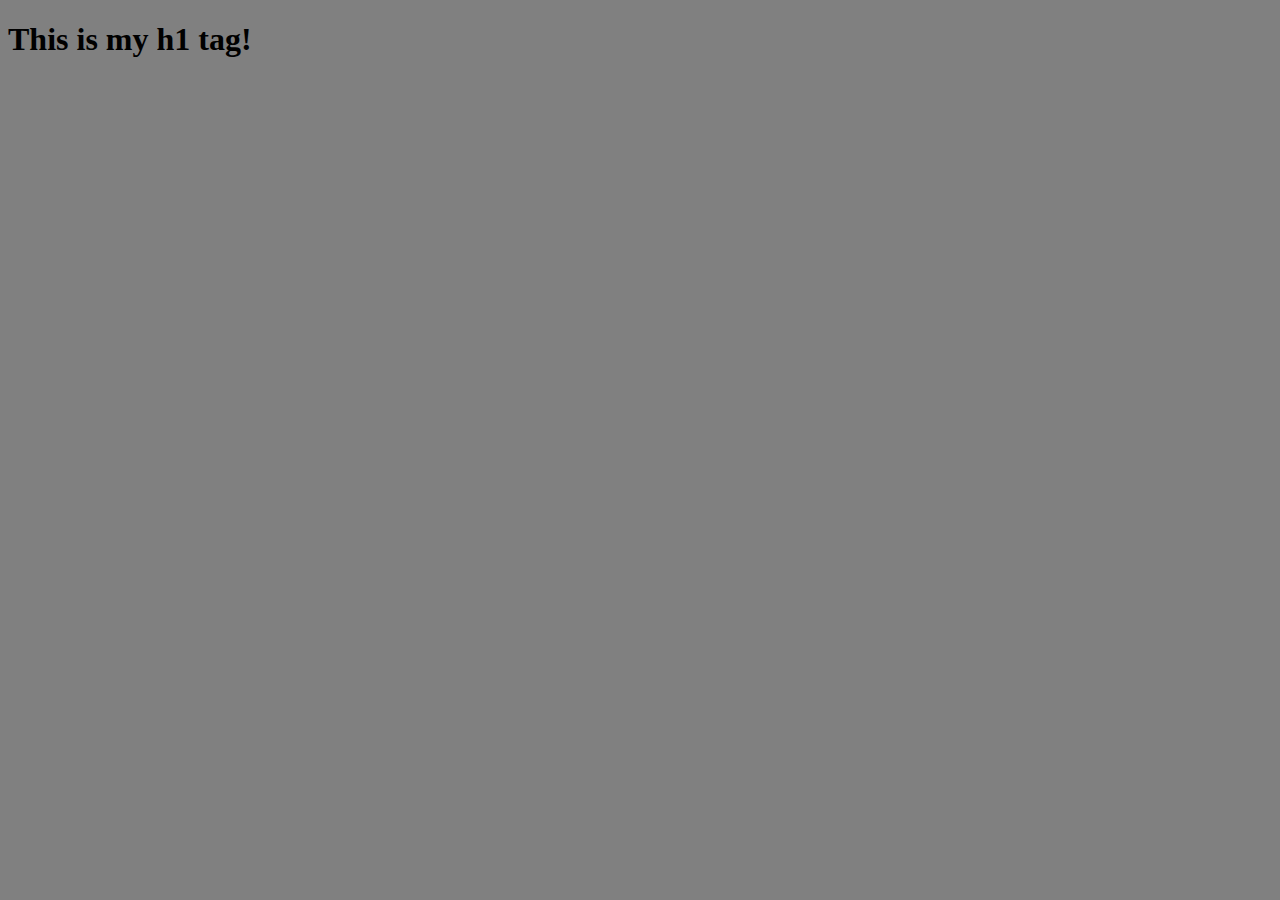
==== index.html @ d255fb72 "added basic documents" ====
<!DOCTYPE html>
<html lang="en">
<head>
    <meta charset="UTF-8">
    <meta name="viewport" content="width=device-width, initial-scale=1.0">
    <meta http-equiv="X-UA-Compatible" content="ie=edge">
    <title>Document</title>
    <link rel="stylesheet" href="main.css">

</head>
<body>
    <h1>This is my h1 tag!</h1>
    <script src="main.js"></script>

</body>
</html>
---- main.css ----
body {
    background-color: grey;
}
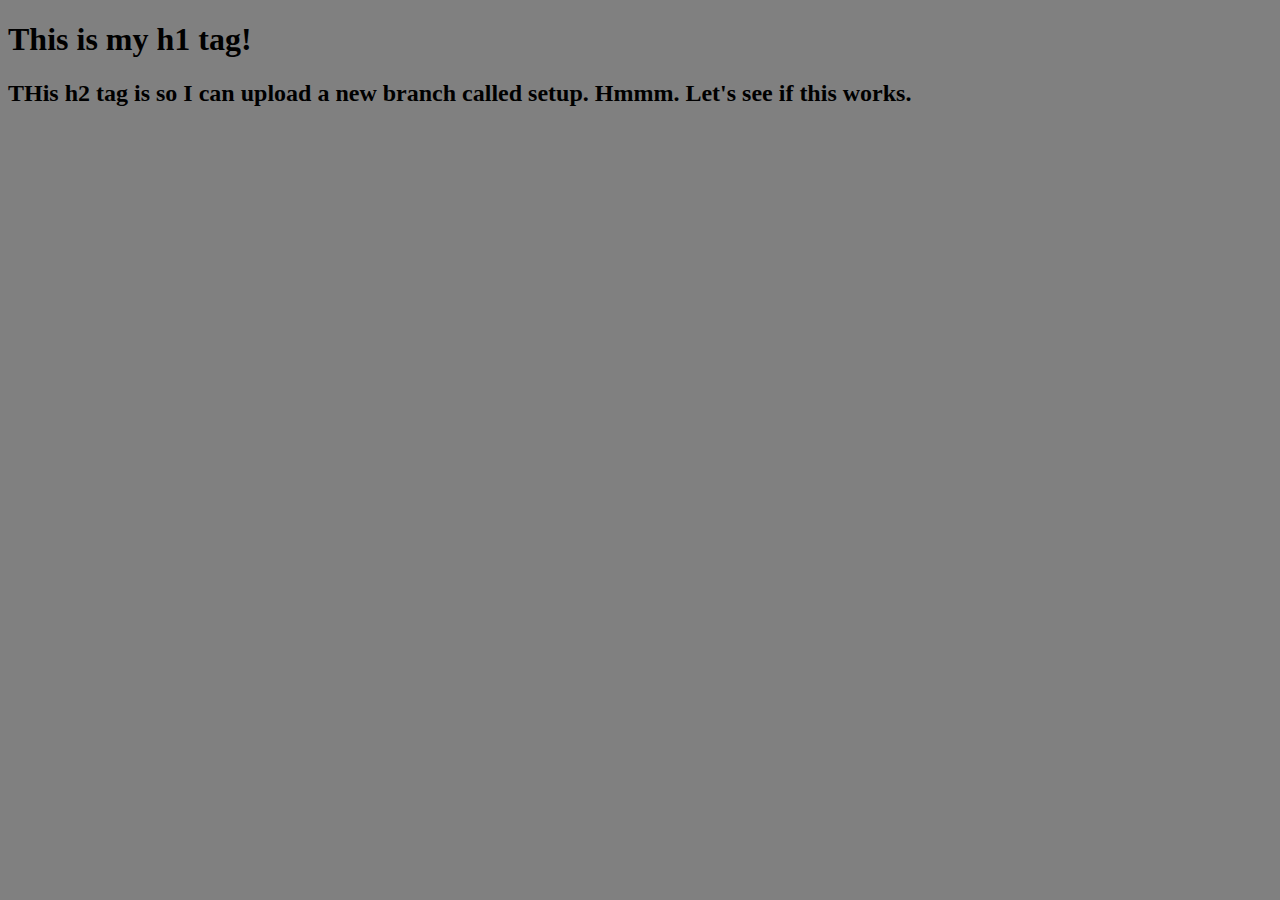
==== commit 7f6cbe11: "this is to try and start a new setup branch" ====
--- a/index.html
+++ b/index.html
@@ -10,6 +10,7 @@
 </head>
 <body>
     <h1>This is my h1 tag!</h1>
+    <h2>THis h2 tag is so I can upload a new branch called setup. Hmmm. Let's see if this works.</h2>
     <script src="main.js"></script>
 
 </body>
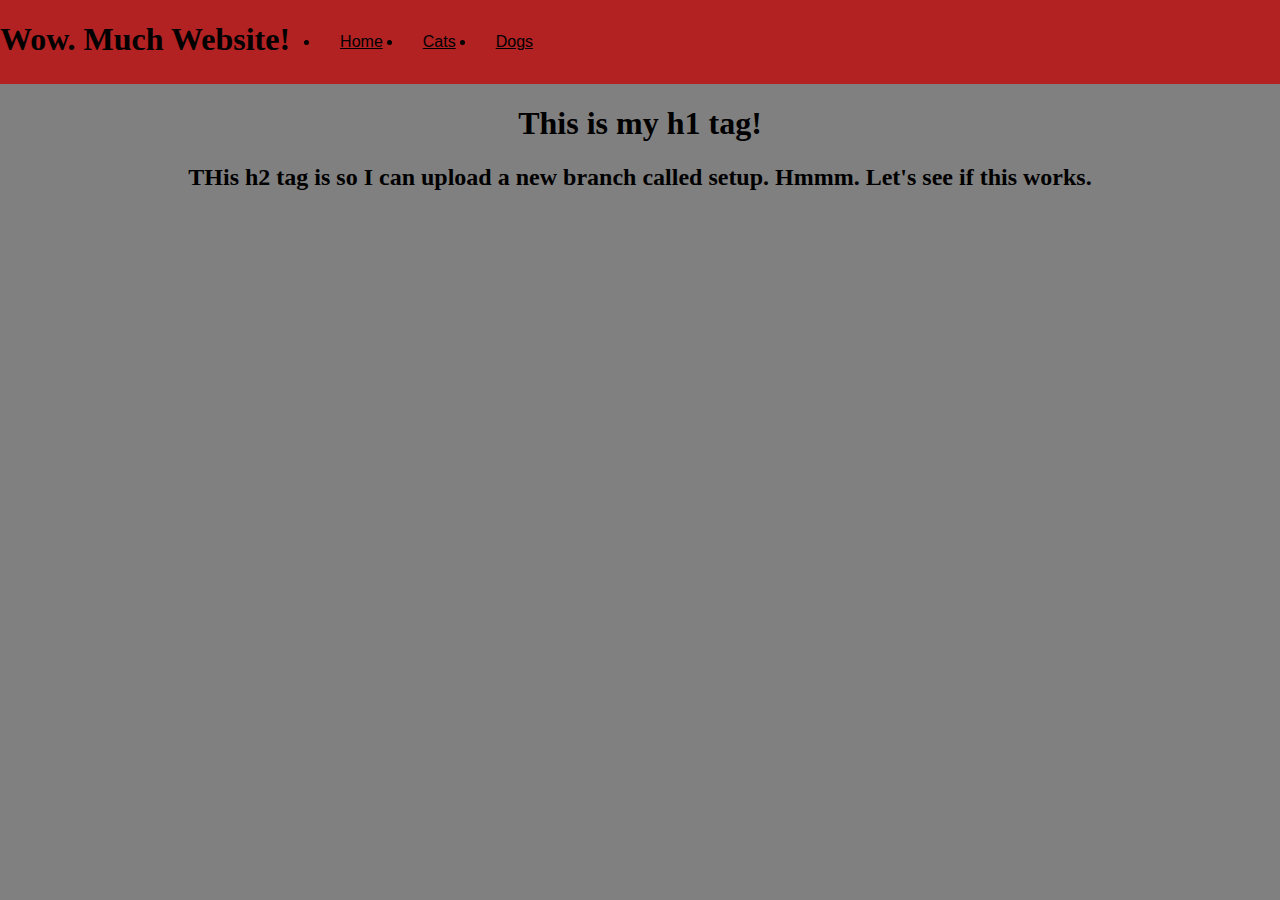
==== commit 9a8482f4: "nav bar elements created" ====
--- a/index.html
+++ b/index.html
@@ -8,6 +8,22 @@
     <link rel="stylesheet" href="main.css">
 
 </head>
+<header>
+    <nav class="navbar">
+        <h1>Wow. Much Website!</h1>
+        <ul>
+            <li class="nav-item">
+                <a href="./nav-item">Home</a>
+            </li>
+            <li class="nav-item">
+                <a href="./nav-item">Cats</a>
+            </li>
+            <li class="nav-item">
+                <a href="./nav-item">Dogs</a>
+            </li>
+        </ul>
+    </nav>
+</header>
 <body>
     <h1>This is my h1 tag!</h1>
     <h2>THis h2 tag is so I can upload a new branch called setup. Hmmm. Let's see if this works.</h2>
--- a/main.css
+++ b/main.css
@@ -1,3 +1,33 @@
 body {
     background-color: grey;
+    padding: 0;
+    margin: 0;
+    text-align: center;
+    min-height: 400px;
+    margin-bottom: 100px;
+    clear: both;
+}
+
+.navbar {
+    background-color: firebrick;
+    display: flex;
+}
+
+.nav-item a {
+    padding: 0 20px;
+    line-height: 1.5em;
+}
+
+.navbar ul {
+ margin: 1em;
+ display: block;
+ color:black;
+ padding: 14px 14px;
+ text-decoration: none;
+ display: flex;
+}
+
+a {
+    color: black;
+    font-family: Impact, Haettenschweiler, 'Arial Narrow Bold', sans-serif
 }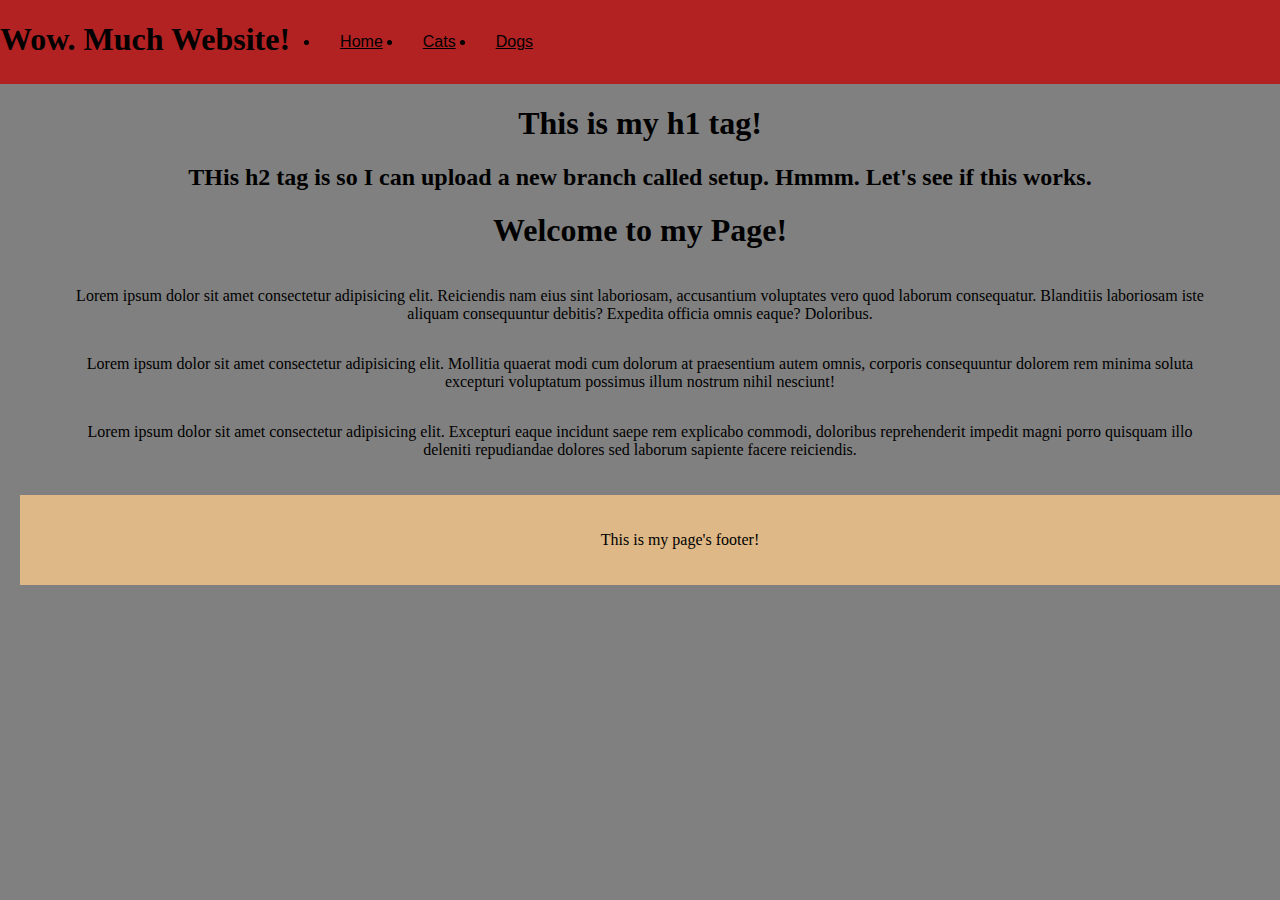
==== commit a1ed587e: "added home page content" ====
--- a/index.html
+++ b/index.html
@@ -28,6 +28,25 @@
     <h1>This is my h1 tag!</h1>
     <h2>THis h2 tag is so I can upload a new branch called setup. Hmmm. Let's see if this works.</h2>
     <script src="main.js"></script>
+<main>
+    <h1>Welcome to my Page!</h1>
+    <article>
+<section>
+Lorem ipsum dolor sit amet consectetur adipisicing elit. Reiciendis nam eius sint laboriosam, accusantium voluptates vero quod laborum consequatur. Blanditiis laboriosam iste aliquam consequuntur debitis? Expedita officia omnis eaque? Doloribus.
+</section>
 
+<section>
+Lorem ipsum dolor sit amet consectetur adipisicing elit. Mollitia quaerat modi cum dolorum at praesentium autem omnis, corporis consequuntur dolorem rem minima soluta excepturi voluptatum possimus illum nostrum nihil nesciunt!
+</section>
+
+<section>
+Lorem ipsum dolor sit amet consectetur adipisicing elit. Excepturi eaque incidunt saepe rem explicabo commodi, doloribus reprehenderit impedit magni porro quisquam illo deleniti repudiandae dolores sed laborum sapiente facere reiciendis.
+
+</section>
+    </article>
+</main>
+<footer>
+    <p>This is my page's footer!</p>
+</footer>
 </body>
 </html>--- a/main.css
+++ b/main.css
@@ -30,4 +30,20 @@
 a {
     color: black;
     font-family: Impact, Haettenschweiler, 'Arial Narrow Bold', sans-serif
-}+}
+
+footer {
+    width: 100%;
+    background-color: burlywood;
+    padding: 20px;
+    position: fixed;
+    margin: 20px;
+
+    }
+
+    section {
+        padding-right: 5%;
+        padding-left: 5%;
+        padding-top: 1em;
+        padding-bottom: 1em;
+    }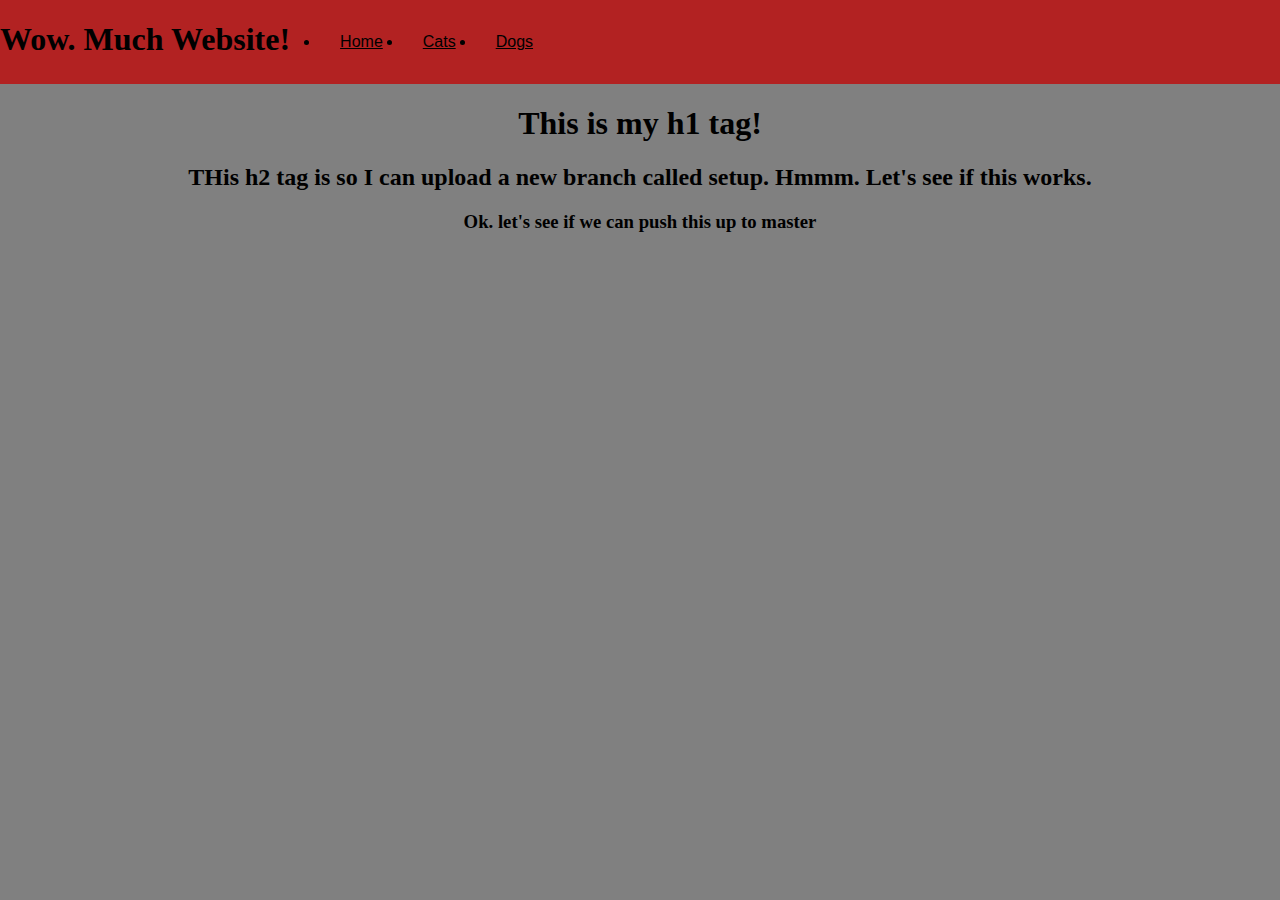
==== commit e47e61d7: "trying to add to master" ====
--- a/index.html
+++ b/index.html
@@ -27,26 +27,8 @@
 <body>
     <h1>This is my h1 tag!</h1>
     <h2>THis h2 tag is so I can upload a new branch called setup. Hmmm. Let's see if this works.</h2>
+    <h3>Ok. let's see if we can push this up to master</h3>
     <script src="main.js"></script>
-<main>
-    <h1>Welcome to my Page!</h1>
-    <article>
-<section>
-Lorem ipsum dolor sit amet consectetur adipisicing elit. Reiciendis nam eius sint laboriosam, accusantium voluptates vero quod laborum consequatur. Blanditiis laboriosam iste aliquam consequuntur debitis? Expedita officia omnis eaque? Doloribus.
-</section>
 
-<section>
-Lorem ipsum dolor sit amet consectetur adipisicing elit. Mollitia quaerat modi cum dolorum at praesentium autem omnis, corporis consequuntur dolorem rem minima soluta excepturi voluptatum possimus illum nostrum nihil nesciunt!
-</section>
-
-<section>
-Lorem ipsum dolor sit amet consectetur adipisicing elit. Excepturi eaque incidunt saepe rem explicabo commodi, doloribus reprehenderit impedit magni porro quisquam illo deleniti repudiandae dolores sed laborum sapiente facere reiciendis.
-
-</section>
-    </article>
-</main>
-<footer>
-    <p>This is my page's footer!</p>
-</footer>
 </body>
 </html>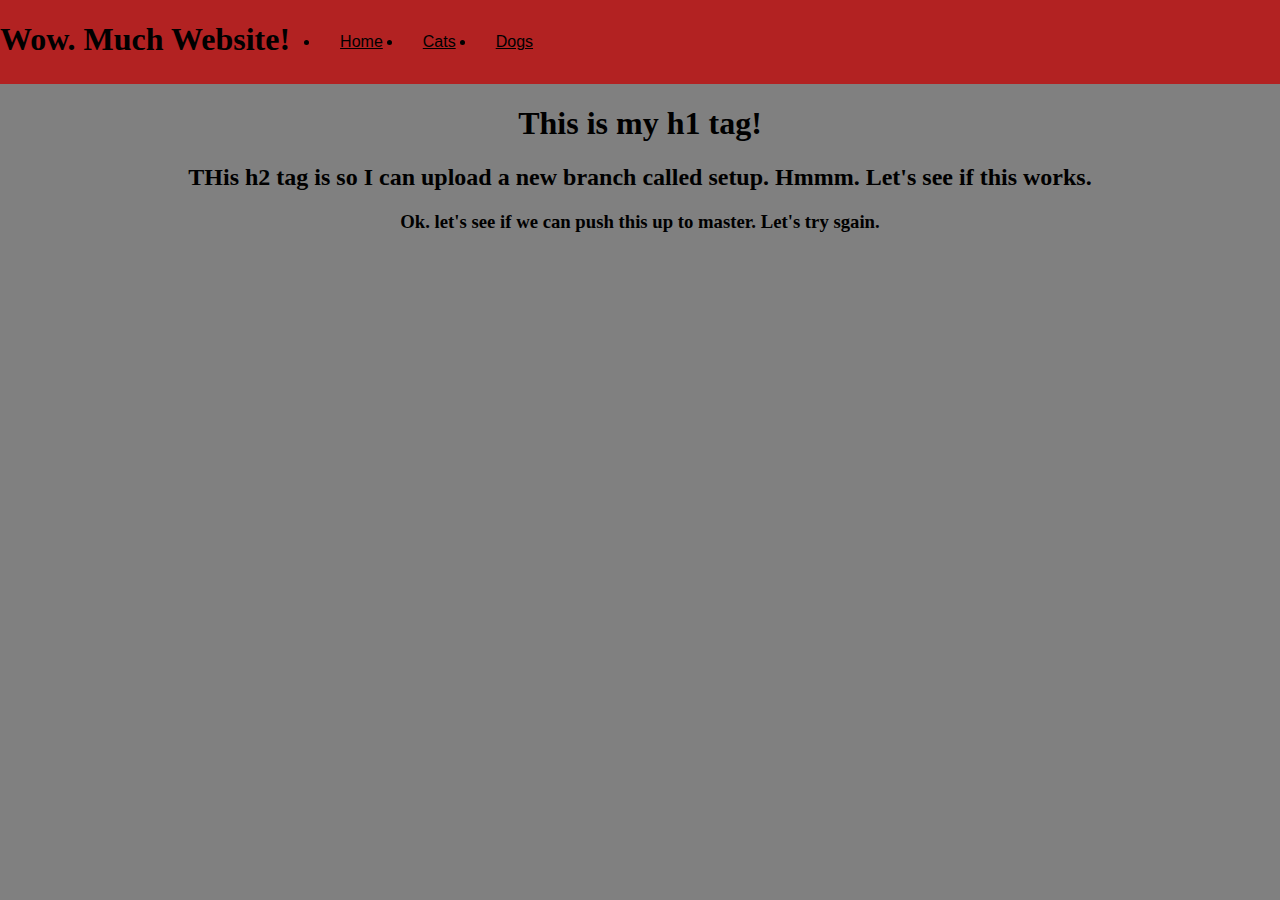
==== commit 4ddd0c72: "trying to link this up with master" ====
--- a/index.html
+++ b/index.html
@@ -27,7 +27,7 @@
 <body>
     <h1>This is my h1 tag!</h1>
     <h2>THis h2 tag is so I can upload a new branch called setup. Hmmm. Let's see if this works.</h2>
-    <h3>Ok. let's see if we can push this up to master</h3>
+    <h3>Ok. let's see if we can push this up to master. Let's try sgain.</h3>
     <script src="main.js"></script>
 
 </body>
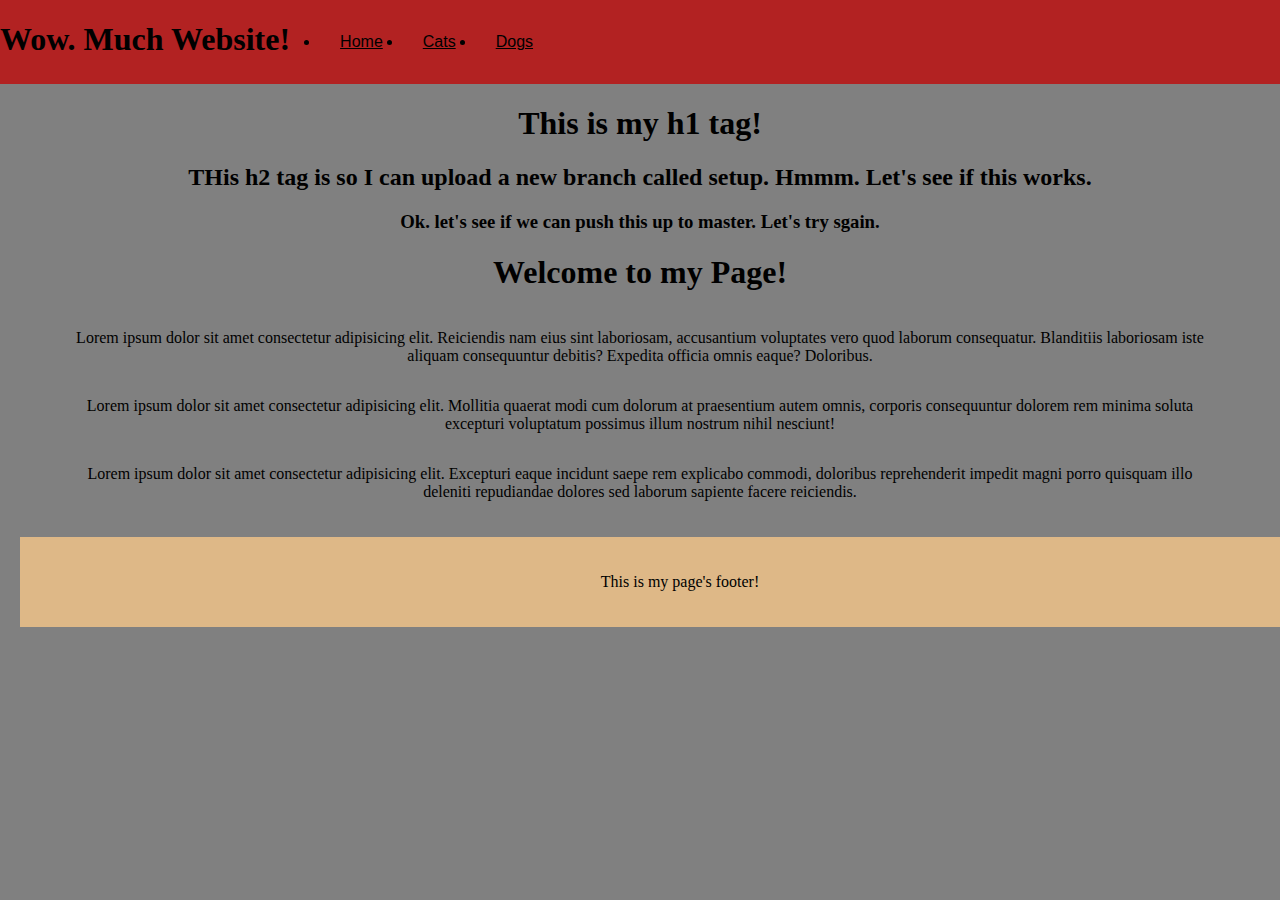
==== commit 57e4fda0: "Merge pull request #4 from ToddSpainhour/navbar" ====
--- a/index.html
+++ b/index.html
@@ -29,6 +29,25 @@
     <h2>THis h2 tag is so I can upload a new branch called setup. Hmmm. Let's see if this works.</h2>
     <h3>Ok. let's see if we can push this up to master. Let's try sgain.</h3>
     <script src="main.js"></script>
+<main>
+    <h1>Welcome to my Page!</h1>
+    <article>
+<section>
+Lorem ipsum dolor sit amet consectetur adipisicing elit. Reiciendis nam eius sint laboriosam, accusantium voluptates vero quod laborum consequatur. Blanditiis laboriosam iste aliquam consequuntur debitis? Expedita officia omnis eaque? Doloribus.
+</section>
 
+<section>
+Lorem ipsum dolor sit amet consectetur adipisicing elit. Mollitia quaerat modi cum dolorum at praesentium autem omnis, corporis consequuntur dolorem rem minima soluta excepturi voluptatum possimus illum nostrum nihil nesciunt!
+</section>
+
+<section>
+Lorem ipsum dolor sit amet consectetur adipisicing elit. Excepturi eaque incidunt saepe rem explicabo commodi, doloribus reprehenderit impedit magni porro quisquam illo deleniti repudiandae dolores sed laborum sapiente facere reiciendis.
+
+</section>
+    </article>
+</main>
+<footer>
+    <p>This is my page's footer!</p>
+</footer>
 </body>
 </html>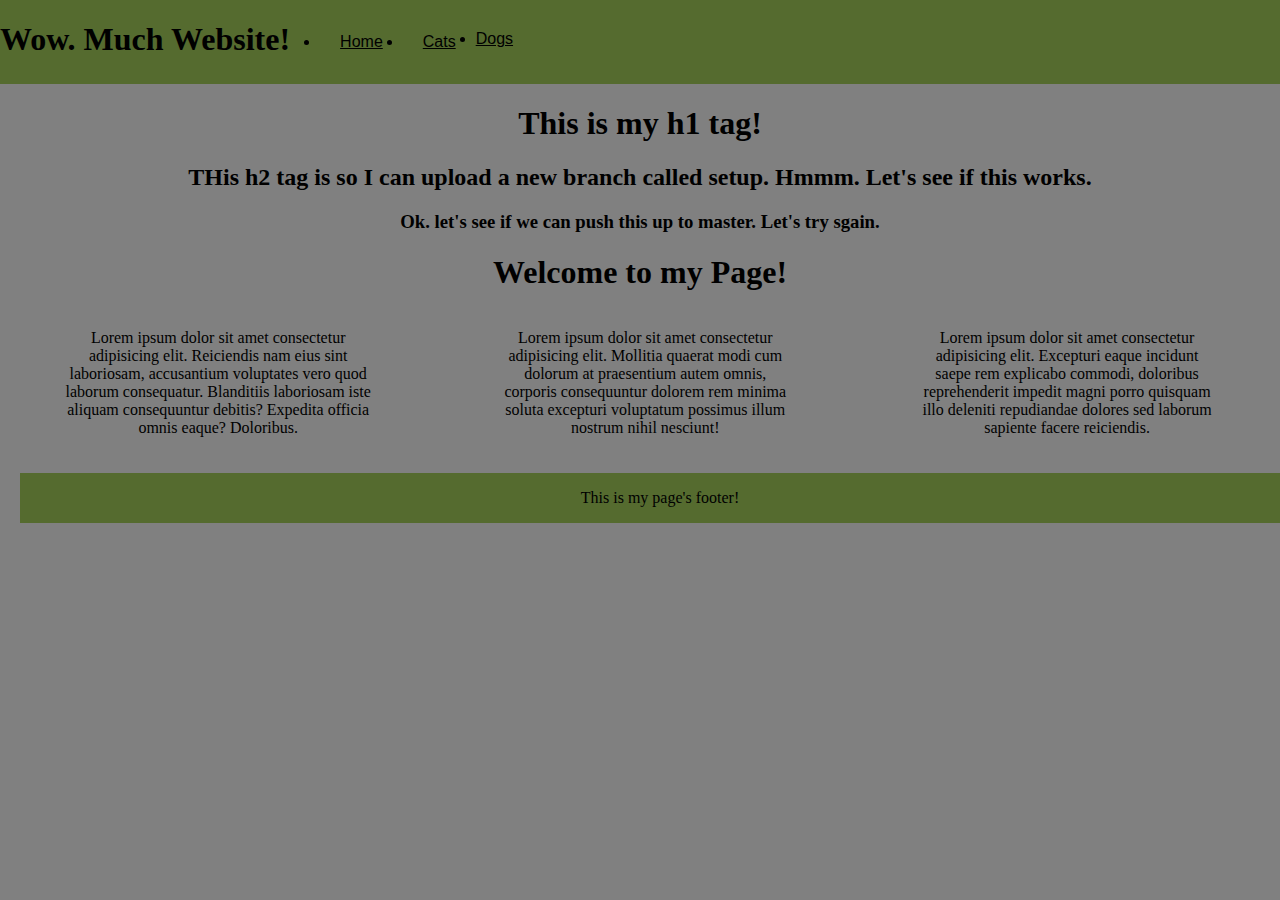
==== commit 19b6f50a: "added dogs!" ====
--- a/index.html
+++ b/index.html
@@ -8,22 +8,20 @@
     <link rel="stylesheet" href="main.css">
 
 </head>
-<header>
-    <nav class="navbar">
-        <h1>Wow. Much Website!</h1>
-        <ul>
-            <li class="nav-item">
-                <a href="./nav-item">Home</a>
-            </li>
-            <li class="nav-item">
-                <a href="./nav-item">Cats</a>
-            </li>
-            <li class="nav-item">
-                <a href="./nav-item">Dogs</a>
-            </li>
-        </ul>
-    </nav>
-</header>
+<nav class="navbar">
+    <h1>Wow. Much Website!</h1>
+    <ul>
+        <li class="nav-item">
+            <a href="./index.html">Home</a>
+        </li>
+        <li class="nav-item">
+            <a href="./cats.html">Cats</a>
+        </li>
+        <li>
+            <a href="./dogs.html">Dogs</a>
+        </li>
+    </ul>
+</nav>
 <body>
     <h1>This is my h1 tag!</h1>
     <h2>THis h2 tag is so I can upload a new branch called setup. Hmmm. Let's see if this works.</h2>
--- a/main.css
+++ b/main.css
@@ -9,7 +9,7 @@
 }
 
 .navbar {
-    background-color: firebrick;
+    background-color: darkolivegreen;
     display: flex;
 }
 
@@ -34,8 +34,8 @@
 
 footer {
     width: 100%;
-    background-color: burlywood;
-    padding: 20px;
+    background-color: darkolivegreen;
+    
     position: fixed;
     margin: 20px;
 
@@ -46,4 +46,19 @@
         padding-left: 5%;
         padding-top: 1em;
         padding-bottom: 1em;
+    }
+
+   
+
+    article {
+        display: flex;
+        justify-content: space-evenly;
+        justify-content: center;
+    }
+
+    img {
+height: 250px;
+background-color: black;
+padding: 10px;
+margin: 10px;
     }